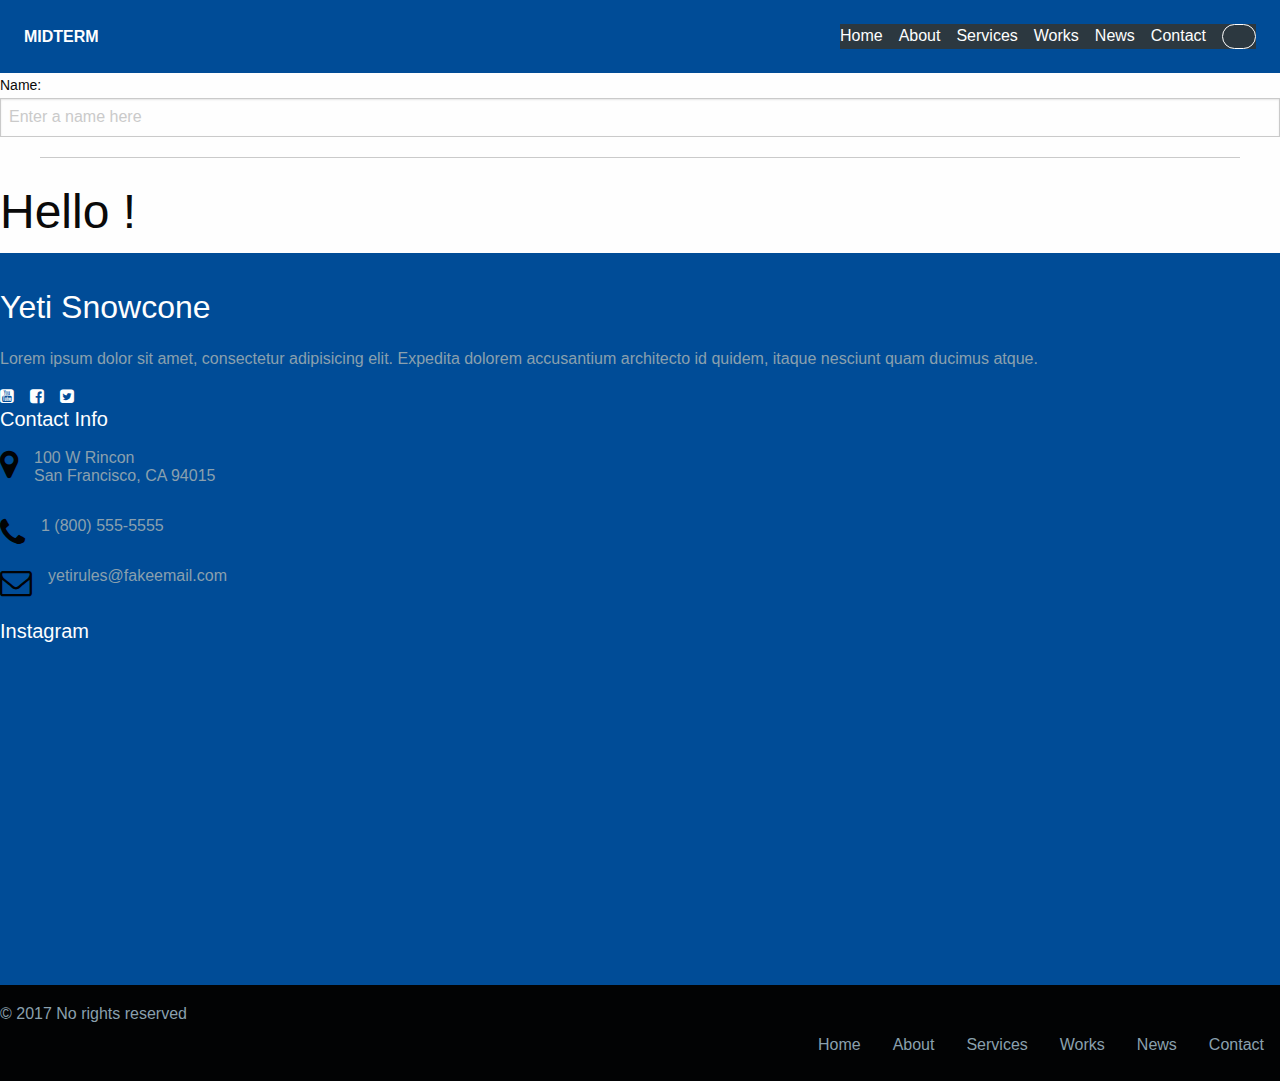
==== index.html @ eb195a03 "ET-710 MIDTERM 03152019 (MOHAMMAD HAQ)" ====
<!doctype html>
<html ng-app="customersApp" class="no-js" lang="en" dir="ltr">
  <head>
    <meta charset="utf-8">
    <meta http-equiv="x-ua-compatible" content="ie=edge">
    <meta name="viewport" content="width=device-width, initial-scale=1.0">
    <title>Home</title>

    <!-- begin Anuglarjs -->

        <script src="js/vendor/angular-1.7.7/angular.min.js"></script>
        <script src="js/vendor/angular-1.7.7/angular-animate.min.js"></script>
        <script src="js/vendor/angular-1.7.7/angular-route.min.js"></script>

    <!-- end Anuglarjs -->

    <!-- begin datatables.net -->
        <link rel="stylesheet" type="text/css" href="https://cdn.datatables.net/v/zf/dt-1.10.18/datatables.min.css"/>
        <script type="text/javascript" src="https://cdn.datatables.net/v/zf/dt-1.10.18/datatables.min.js"></script>
    <!-- end datatables.net -->

    <!-- begin font awesome
        <link rel="stylesheet" href="https://use.fontawesome.com/releases/v5.7.2/css/all.css" integrity="sha384-fnmOCqbTlWIlj8LyTjo7mOUStjsKC4pOpQbqyi7RrhN7udi9RwhKkMHpvLbHG9Sr" crossorigin="anonymous">
    -->

    <!-- The font Awesome code below is several revisions back.
          https://stackoverflow.com/questions/14698589/fontawesome-not-available-as-a-font-family
          I discovered that it would work from an article on stack overflow.  all code should at some point be updated to relfect the last calling syntax for font awesome
        -->
        <link href='http://cdnjs.cloudflare.com/ajax/libs/font-awesome/4.0.3/css/font-awesome.min.css' rel='stylesheet' type='text/css'>
    <!-- end font awesome -->


    <link rel="stylesheet" href="css/foundation.css">
    <link rel="stylesheet" href="css/app.css">

    <link rel="stylesheet" href="css/nav.css">
    <link rel="stylesheet" href="css/subnav.css">
    <link rel="stylesheet" href="css/header.css">
    <link rel="stylesheet" href="css/content.css">
    <link rel="stylesheet" href="css/footer.css">


  </head>
  <body>

  <!-- begin nav -->
  <div data-sticky-container>
    <div class="sticky" data-sticky data-margin-top="0">
      <nav class="top-bar topbar-responsive">
        <div class="top-bar-title">
          <span data-responsive-toggle="topbar-responsive" data-hide-for="medium">
            <button class="menu-icon" type="button" data-toggle></button>
          </span>
          <a class="topbar-responsive-logo" href="#"><strong>MIDTERM</strong></a>
        </div>
        <div id="topbar-responsive" class="topbar-responsive-links">
          <div class="top-bar-right">
            <ul class="menu simple vertical medium-horizontal">
              <li><a href="#">Home</a></li>
              <li><a href="about/index.html">About</a></li>
              <li><a href="services/index.html">Services</a></li>
              <li><a href="index.html#!works">Works</a></li>
              <li><a href="index.html#!news">News</a></li>
              <li><a href="index.html#!contact">Contact</a></li>
              <li>

                <button type="button" class="button hollow topbar-responsive-button">

                </button>
              </li>
            </ul>
          </div>
        </div>
      </nav>
    </div>
  </div>

  <!-- end nav -->

  <!-- begin subnav -->

  <!-- end subnav -->

  <!-- begin header -->

  <!-- end header -->

  <!-- begin content -->

  <!-- end content -->

  <!-- begin angularjs -->
  <div>
       <label>Name:</label>
       <input type="text" ng-model="yourName" placeholder="Enter a name here">
       <hr>
       <h1>Hello {{yourName}}!</h1>
 </div>
  <!-- end angularjs -->

  <!-- begin footer -->
  <footer class="marketing-site-footer">
    <div class="row medium-unstack">
      <div class="medium-4 columns">
        <h4 class="marketing-site-footer-name">Yeti Snowcone</h4>
        <p>Lorem ipsum dolor sit amet, consectetur adipisicing elit. Expedita dolorem accusantium architecto id quidem, itaque nesciunt quam ducimus atque.</p>
        <ul class="menu marketing-site-footer-menu-social simple">
          <li><a href="#"><i class="fa fa-youtube-square" aria-hidden="true"></i></a></li>
           <li><a href="#"><i class="fa fa-facebook-square" aria-hidden="true"></i></a></li>
           <li><a href="#"><i class="fa fa-twitter-square" aria-hidden="true"></i></a></li>
        </ul>
      </div>
      <div class="medium-4 columns">
         <h4 class="marketing-site-footer-title">Contact Info</h4>
        <div class="marketing-site-footer-block">
          <i class="fa fa-map-marker" aria-hidden="true"></i>
          <p>100 W Rincon<br>San Francisco, CA 94015</p>
        </div>
        <div class="marketing-site-footer-block">
          <i class="fa fa-phone" aria-hidden="true"></i>
          <p>1 (800) 555-5555</p>
        </div>
        <div class="marketing-site-footer-block">
          <i class="fa fa-envelope-o" aria-hidden="true"></i>
          <p>yetirules@fakeemail.com</p>
        </div>
      </div>
      <div class="medium-4 columns">
        <h4 class="marketing-site-footer-title">Instagram</h4>
        <div class="row small-up-3">
          <div class="column column-block">
            <img src="https://placehold.it/75" alt="" />
          </div>
          <div class="column column-block">
            <img src="https://placehold.it/75" alt="" />
          </div>
          <div class="column column-block">
            <img src="https://placehold.it/75" alt="" />
          </div>
          <div class="column column-block">
            <img src="https://placehold.it/75" alt="" />
          </div>
          <div class="column column-block">
            <img src="https://placehold.it/75" alt="" />
          </div>
          <div class="column column-block">
            <img src="https://placehold.it/75" alt="" />
          </div>
        </div>
      </div>
    </div>
    <div class="marketing-site-footer-bottom">
      <div class="row large-unstack align-middle">
        <div class="column">
          <p>&copy; 2017 No rights reserved</p>
        </div>
        <div class="column">
          <ul class="menu marketing-site-footer-bottom-links">
            <li><a href="#">Home</a></li>
            <li><a href="about/index.html">About</a></li>
            <li><a href="services/index.html">Services</a></li>
            <li><a href="index.html#!works">Works</a></li>
            <li><a href="index.html#!news">News</a></li>
            <li><a href="index.html#!contact">Contact</a></li>
            <li>
          </ul>
        </div>
      </div>
    </div>
  </footer>


  <!-- end footer -->


    <script src="js/vendor/jquery.js"></script>
    <script src="js/vendor/what-input.js"></script>
    <script src="js/vendor/foundation.js"></script>
    <script src="js/app.js"></script>

    <script src="js/spa.js"></script>
  </body>
</html>
---- css/nav.css ----
.topbar-responsive {
  background: #004C97;
  padding: 1rem 1.5rem;
}

.topbar-responsive .topbar-responsive-logo {
  color: #fefefe;
  vertical-align: middle;
}

.topbar-responsive .menu {
  background: #2c3840;
}

.topbar-responsive .menu li:last-of-type {
  margin-right: 0;
}

.topbar-responsive .menu a {
  color: #fefefe;
  transition: color 0.15s ease-in;
}

.topbar-responsive .menu a:hover {
  color: #c6d1d8;
}

@media screen and (max-width: 39.9375em) {
  .topbar-responsive .menu a {
    padding: 0.875rem 0;
  }
}

.topbar-responsive .menu .topbar-responsive-button {
  color: #fefefe;
  border-color: #fefefe;
  border-radius: 5000px;
  transition: color 0.15s ease-in, border-color 0.15s ease-in;
}

.topbar-responsive .menu .topbar-responsive-button:hover {
  color: #c6d1d8;
  border-color: #c6d1d8;
}

@media screen and (max-width: 39.9375em) {
  .topbar-responsive .menu .topbar-responsive-button {
    width: 100%;
    margin: 0.875rem 0;
  }
}

@media screen and (max-width: 39.9375em) {
  .topbar-responsive {
    padding: 0.75rem;
  }
  .topbar-responsive .top-bar-title {
    position: relative;
    width: 100%;
  }
  .topbar-responsive .top-bar-title span {
    position: absolute;
    right: 0;
    border: 1px solid #fefefe;
    border-radius: 5px;
    padding: 0.25rem 0.45rem;
    top: 50%;
    -webkit-transform: translateY(-50%);
        -ms-transform: translateY(-50%);
            transform: translateY(-50%);
  }
  .topbar-responsive .top-bar-title span .menu-icon {
    margin-bottom: 4px;
  }
}

@-webkit-keyframes fadeIn {
  from {
    opacity: 0;
  }
  to {
    opacity: 1;
  }
}

@keyframes fadeIn {
  from {
    opacity: 0;
  }
  to {
    opacity: 1;
  }
}

@-webkit-keyframes slideDown {
  0% {
    -webkit-transform: translateY(-100%);
            transform: translateY(-100%);
  }
  100% {
    -webkit-transform: translateY(0%);
            transform: translateY(0%);
  }
}

@keyframes slideDown {
  0% {
    -webkit-transform: translateY(-100%);
            transform: translateY(-100%);
  }
  100% {
    -webkit-transform: translateY(0%);
            transform: translateY(0%);
  }
}

@media screen and (max-width: 39.9375em) {
  .topbar-responsive-links {
    -webkit-animation-fill-mode: both;
            animation-fill-mode: both;
    -webkit-animation-duration: 0.5s;
            animation-duration: 0.5s;
    width: 100%;
    -webkit-animation: fadeIn 1s ease-in;
            animation: fadeIn 1s ease-in;
  }
}
---- css/footer.css ----
.marketing-site-footer {
  background: #004C97;
  color: #8aa0ae;
  padding: 2rem 0 0;
}

.marketing-site-footer .marketing-site-footer-menu-social a {
  color: #fefefe;
}

.marketing-site-footer .column-block {
  margin-bottom: 30px;
}

.marketing-site-footer > .row {
  margin-bottom: 1rem;
}

@media screen and (max-width: 39.9375em) {
  .marketing-site-footer .columns {
    margin-bottom: 2rem;
  }
}

.marketing-site-footer-name {
  color: #fefefe;
  margin-bottom: 1rem;
  font-size: 2rem;
}

.marketing-site-footer-title {
  color: #fefefe;
  margin-bottom: 1rem;
  font-size: 1.25rem;
}

.marketing-site-footer-block {
  display: -webkit-flex;
  display: -ms-flexbox;
  display: flex;
  margin-bottom: 1rem;
}

.marketing-site-footer-block .fa {
  font-size: 2rem;
  color: #020304;
}

.marketing-site-footer-block p {
  margin-left: 1rem;
  line-height: 1.125rem;
}

.marketing-site-footer-bottom {
  background: #020304;
  padding: 1rem 0;
}

.marketing-site-footer-bottom p,
.marketing-site-footer-bottom .menu {
  margin-bottom: 0;
}

.marketing-site-footer-bottom .marketing-site-footer-bottom-links {
  -webkit-justify-content: flex-end;
      -ms-flex-pack: end;
          justify-content: flex-end;
}

.marketing-site-footer-bottom .marketing-site-footer-bottom-links a {
  color: #8aa0ae;
}

@media screen and (max-width: 63.9375em) {
  .marketing-site-footer-bottom .marketing-site-footer-bottom-links {
    -webkit-justify-content: center;
        -ms-flex-pack: center;
            justify-content: center;
  }
}

@media screen and (max-width: 63.9375em) {
  .marketing-site-footer-bottom {
    text-align: center;
  }
}
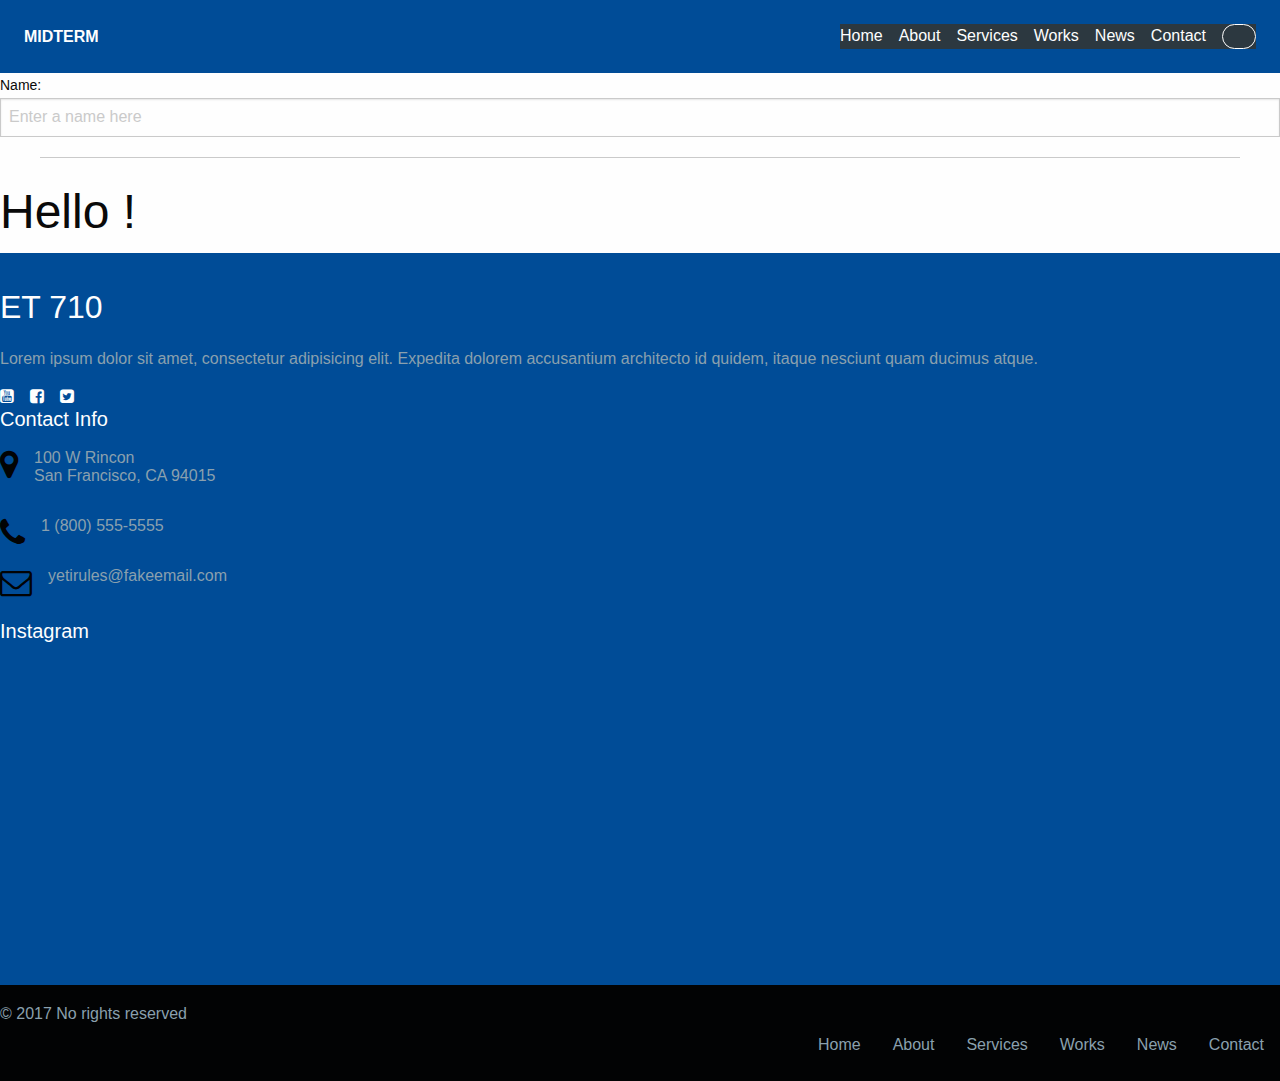
==== commit ed86abd8: "ET 710 MIDTERM 03152019 (MOHAMMAD HAQ)" ====
--- a/index.html
+++ b/index.html
@@ -103,7 +103,7 @@
   <footer class="marketing-site-footer">
     <div class="row medium-unstack">
       <div class="medium-4 columns">
-        <h4 class="marketing-site-footer-name">Yeti Snowcone</h4>
+        <h4 class="marketing-site-footer-name">ET 710</h4>
         <p>Lorem ipsum dolor sit amet, consectetur adipisicing elit. Expedita dolorem accusantium architecto id quidem, itaque nesciunt quam ducimus atque.</p>
         <ul class="menu marketing-site-footer-menu-social simple">
           <li><a href="#"><i class="fa fa-youtube-square" aria-hidden="true"></i></a></li>
